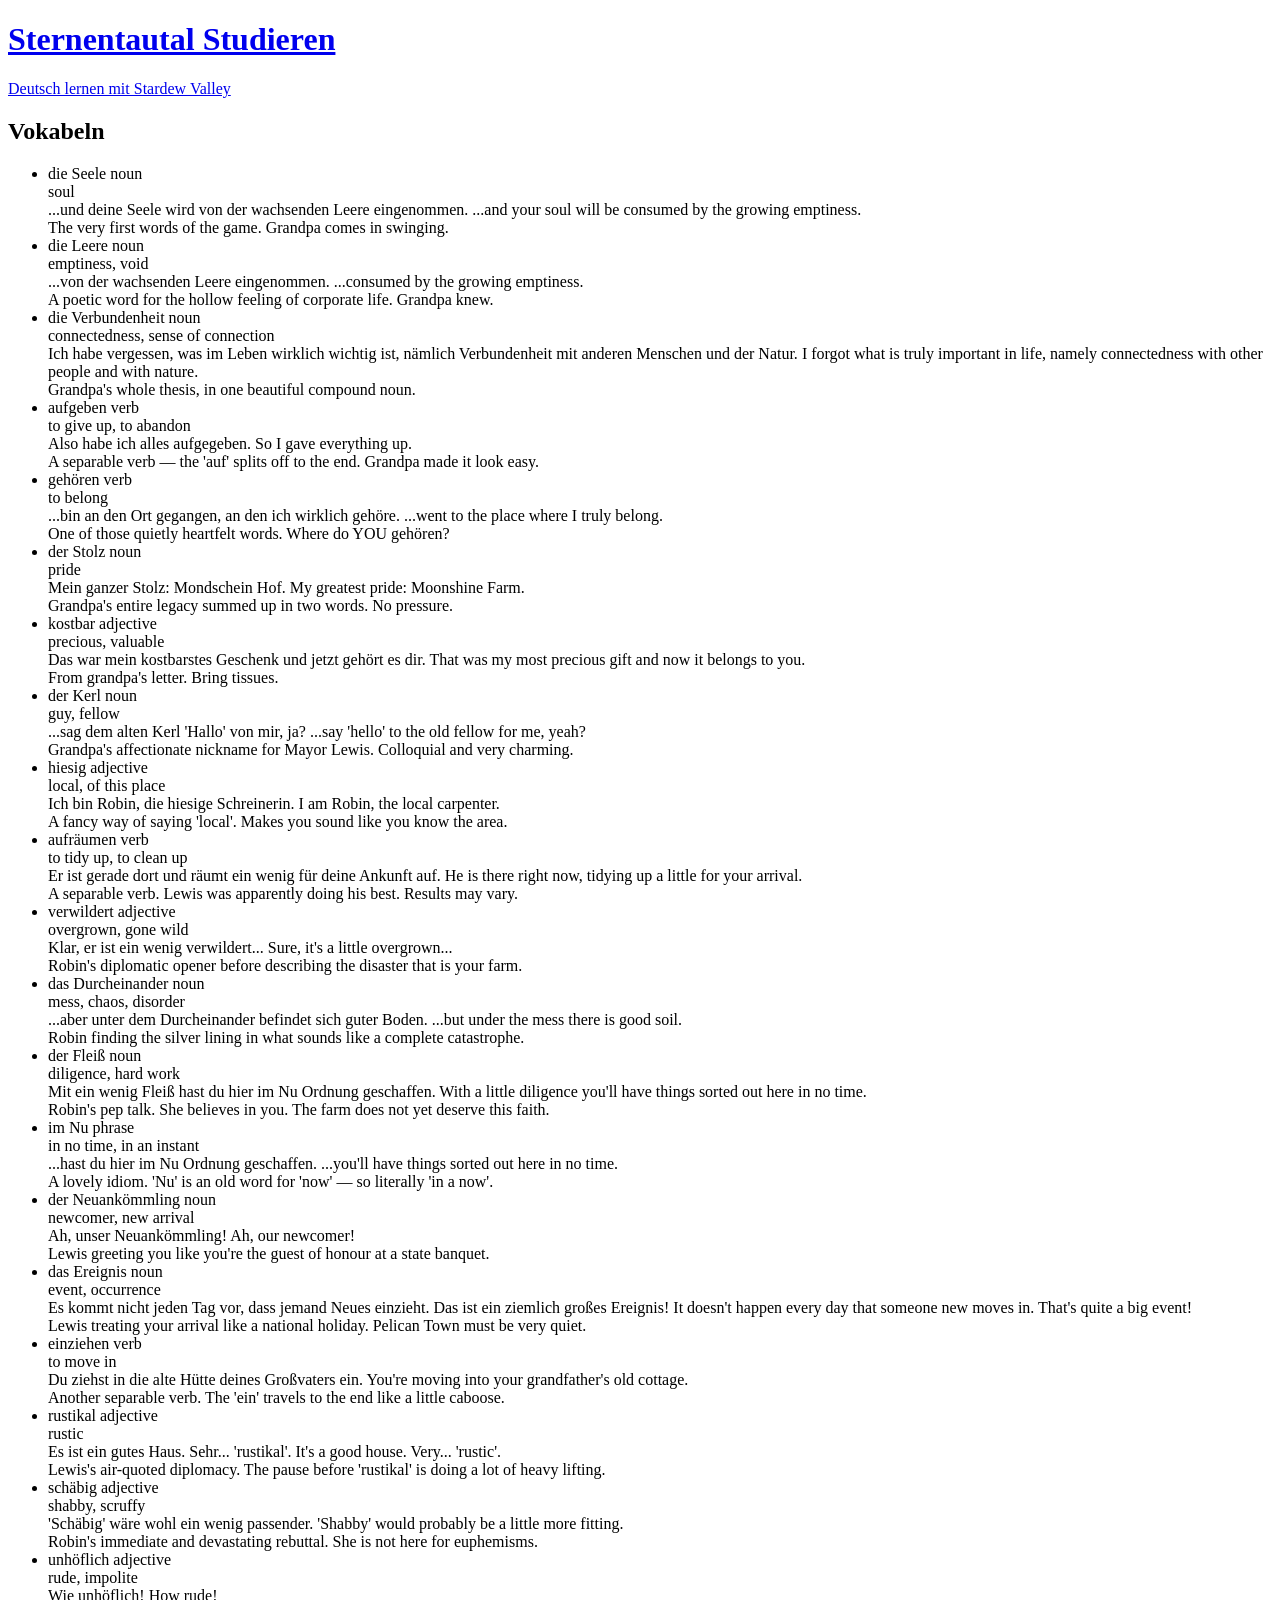
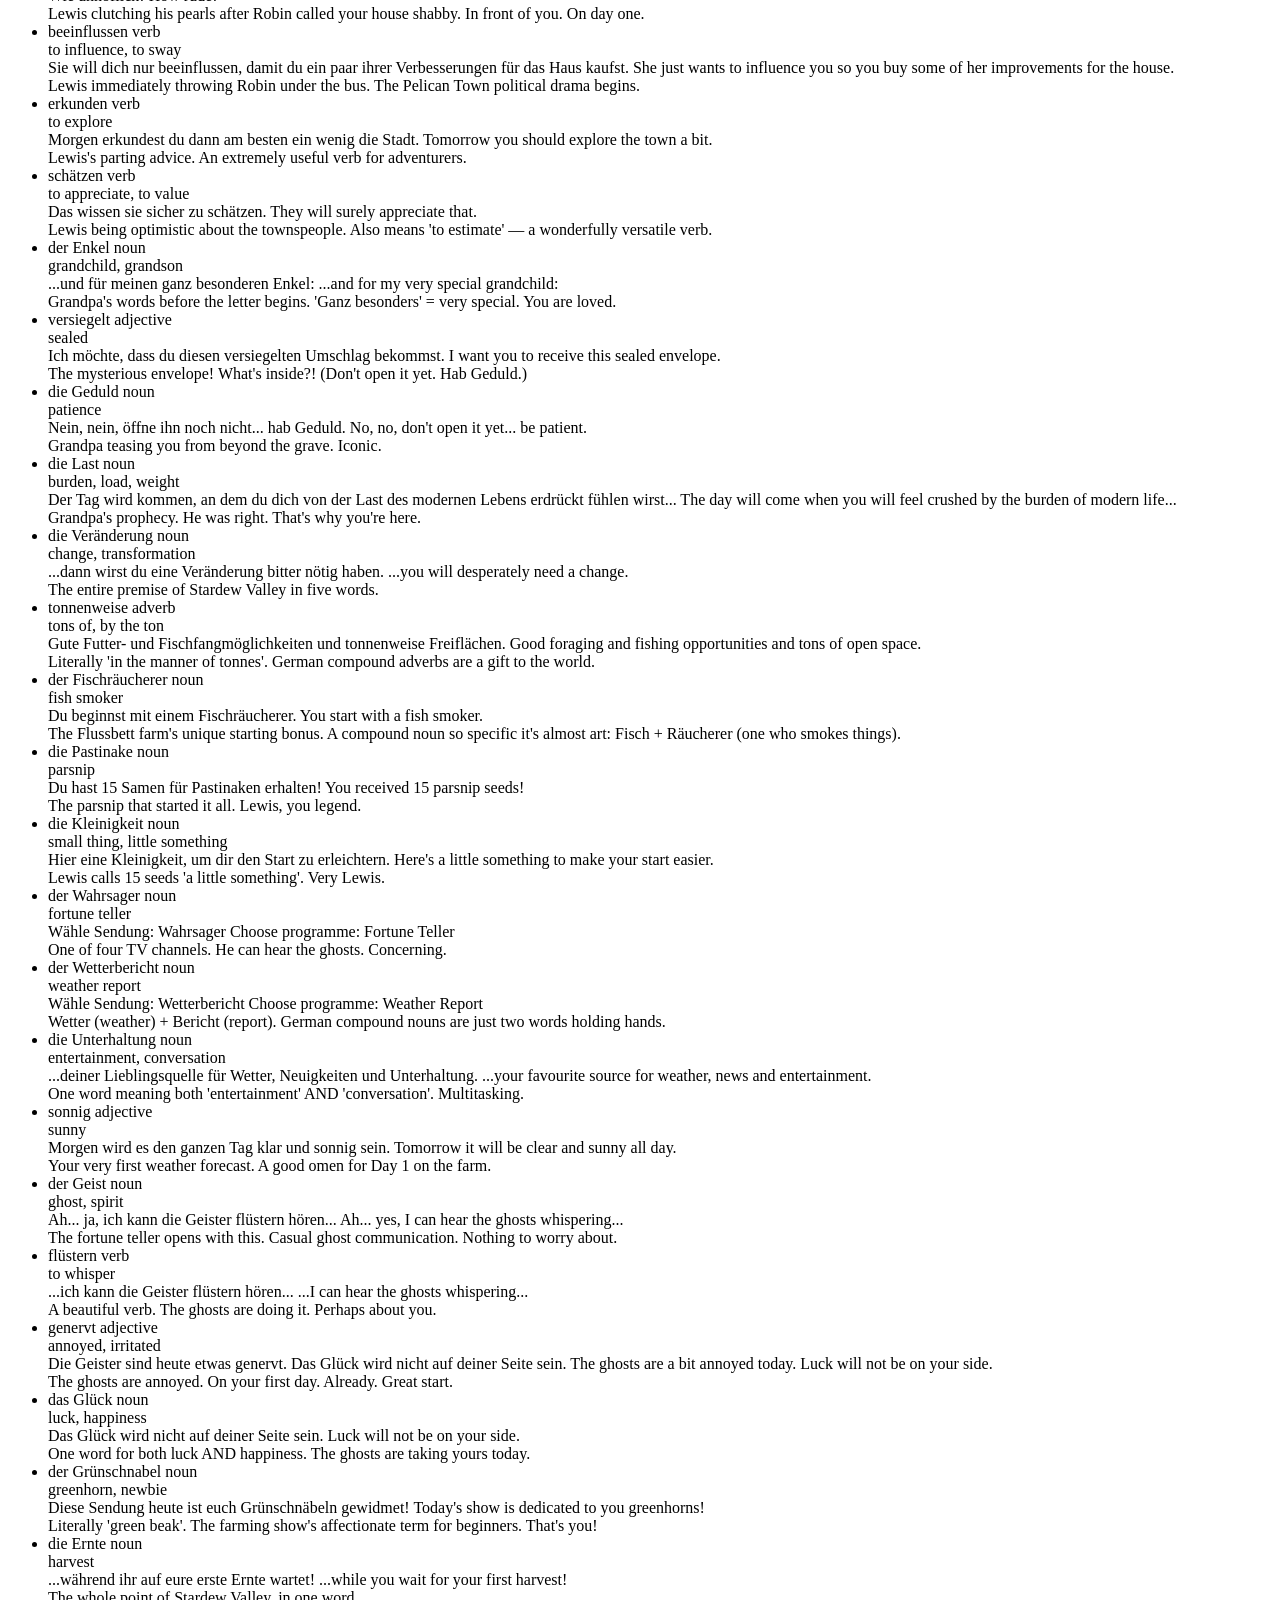
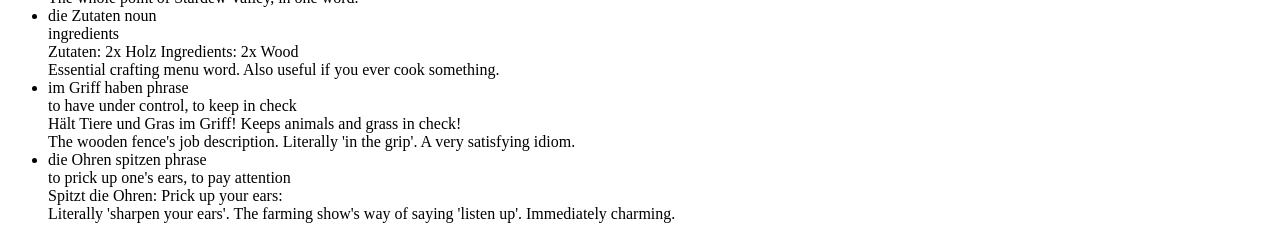
==== site/index.html @ 8df030d3 "Add spring day 1 vocab" ====
<!DOCTYPE html>
<html lang="de">
  <head>
    <meta charset="utf-8">
    <meta name="viewport" content="width=device-width, initial-scale=1">
    <title>Sternentautal Studieren — Vokabeln</title>
    <link rel="stylesheet" href="/style.css?b62657f2b7a3594a8fae95f709dc918f">
  </head>
  <body>
    <header>
      <a href="/">
        <h1>Sternentautal Studieren</h1>
        <p class="subtitle">Deutsch lernen mit Stardew Valley</p>
      </a>
    </header>
    <main>
      
<section>
  <h2>Vokabeln</h2>
  <ul class="vocab-list">
    
    <li class="vocab-card">
      <div class="vocab-top">
        
        <span class="article">die</span>
        
        <span class="german">Seele</span>
        <span class="pos">noun</span>
      </div>
      <div class="english">soul</div>
      <div class="example">
        <span class="german-example">...und deine Seele wird von der wachsenden Leere eingenommen.</span>
        <span class="english-example">...and your soul will be consumed by the growing emptiness.</span>
      </div>
      
      <div class="note">The very first words of the game. Grandpa comes in swinging.</div>
      
    </li>
    
    <li class="vocab-card">
      <div class="vocab-top">
        
        <span class="article">die</span>
        
        <span class="german">Leere</span>
        <span class="pos">noun</span>
      </div>
      <div class="english">emptiness, void</div>
      <div class="example">
        <span class="german-example">...von der wachsenden Leere eingenommen.</span>
        <span class="english-example">...consumed by the growing emptiness.</span>
      </div>
      
      <div class="note">A poetic word for the hollow feeling of corporate life. Grandpa knew.</div>
      
    </li>
    
    <li class="vocab-card">
      <div class="vocab-top">
        
        <span class="article">die</span>
        
        <span class="german">Verbundenheit</span>
        <span class="pos">noun</span>
      </div>
      <div class="english">connectedness, sense of connection</div>
      <div class="example">
        <span class="german-example">Ich habe vergessen, was im Leben wirklich wichtig ist, nämlich Verbundenheit mit anderen Menschen und der Natur.</span>
        <span class="english-example">I forgot what is truly important in life, namely connectedness with other people and with nature.</span>
      </div>
      
      <div class="note">Grandpa's whole thesis, in one beautiful compound noun.</div>
      
    </li>
    
    <li class="vocab-card">
      <div class="vocab-top">
        
        <span class="german">aufgeben</span>
        <span class="pos">verb</span>
      </div>
      <div class="english">to give up, to abandon</div>
      <div class="example">
        <span class="german-example">Also habe ich alles aufgegeben.</span>
        <span class="english-example">So I gave everything up.</span>
      </div>
      
      <div class="note">A separable verb — the 'auf' splits off to the end. Grandpa made it look easy.</div>
      
    </li>
    
    <li class="vocab-card">
      <div class="vocab-top">
        
        <span class="german">gehören</span>
        <span class="pos">verb</span>
      </div>
      <div class="english">to belong</div>
      <div class="example">
        <span class="german-example">...bin an den Ort gegangen, an den ich wirklich gehöre.</span>
        <span class="english-example">...went to the place where I truly belong.</span>
      </div>
      
      <div class="note">One of those quietly heartfelt words. Where do YOU gehören?</div>
      
    </li>
    
    <li class="vocab-card">
      <div class="vocab-top">
        
        <span class="article">der</span>
        
        <span class="german">Stolz</span>
        <span class="pos">noun</span>
      </div>
      <div class="english">pride</div>
      <div class="example">
        <span class="german-example">Mein ganzer Stolz: Mondschein Hof.</span>
        <span class="english-example">My greatest pride: Moonshine Farm.</span>
      </div>
      
      <div class="note">Grandpa's entire legacy summed up in two words. No pressure.</div>
      
    </li>
    
    <li class="vocab-card">
      <div class="vocab-top">
        
        <span class="german">kostbar</span>
        <span class="pos">adjective</span>
      </div>
      <div class="english">precious, valuable</div>
      <div class="example">
        <span class="german-example">Das war mein kostbarstes Geschenk und jetzt gehört es dir.</span>
        <span class="english-example">That was my most precious gift and now it belongs to you.</span>
      </div>
      
      <div class="note">From grandpa's letter. Bring tissues.</div>
      
    </li>
    
    <li class="vocab-card">
      <div class="vocab-top">
        
        <span class="article">der</span>
        
        <span class="german">Kerl</span>
        <span class="pos">noun</span>
      </div>
      <div class="english">guy, fellow</div>
      <div class="example">
        <span class="german-example">...sag dem alten Kerl 'Hallo' von mir, ja?</span>
        <span class="english-example">...say 'hello' to the old fellow for me, yeah?</span>
      </div>
      
      <div class="note">Grandpa's affectionate nickname for Mayor Lewis. Colloquial and very charming.</div>
      
    </li>
    
    <li class="vocab-card">
      <div class="vocab-top">
        
        <span class="german">hiesig</span>
        <span class="pos">adjective</span>
      </div>
      <div class="english">local, of this place</div>
      <div class="example">
        <span class="german-example">Ich bin Robin, die hiesige Schreinerin.</span>
        <span class="english-example">I am Robin, the local carpenter.</span>
      </div>
      
      <div class="note">A fancy way of saying 'local'. Makes you sound like you know the area.</div>
      
    </li>
    
    <li class="vocab-card">
      <div class="vocab-top">
        
        <span class="german">aufräumen</span>
        <span class="pos">verb</span>
      </div>
      <div class="english">to tidy up, to clean up</div>
      <div class="example">
        <span class="german-example">Er ist gerade dort und räumt ein wenig für deine Ankunft auf.</span>
        <span class="english-example">He is there right now, tidying up a little for your arrival.</span>
      </div>
      
      <div class="note">A separable verb. Lewis was apparently doing his best. Results may vary.</div>
      
    </li>
    
    <li class="vocab-card">
      <div class="vocab-top">
        
        <span class="german">verwildert</span>
        <span class="pos">adjective</span>
      </div>
      <div class="english">overgrown, gone wild</div>
      <div class="example">
        <span class="german-example">Klar, er ist ein wenig verwildert...</span>
        <span class="english-example">Sure, it's a little overgrown...</span>
      </div>
      
      <div class="note">Robin's diplomatic opener before describing the disaster that is your farm.</div>
      
    </li>
    
    <li class="vocab-card">
      <div class="vocab-top">
        
        <span class="article">das</span>
        
        <span class="german">Durcheinander</span>
        <span class="pos">noun</span>
      </div>
      <div class="english">mess, chaos, disorder</div>
      <div class="example">
        <span class="german-example">...aber unter dem Durcheinander befindet sich guter Boden.</span>
        <span class="english-example">...but under the mess there is good soil.</span>
      </div>
      
      <div class="note">Robin finding the silver lining in what sounds like a complete catastrophe.</div>
      
    </li>
    
    <li class="vocab-card">
      <div class="vocab-top">
        
        <span class="article">der</span>
        
        <span class="german">Fleiß</span>
        <span class="pos">noun</span>
      </div>
      <div class="english">diligence, hard work</div>
      <div class="example">
        <span class="german-example">Mit ein wenig Fleiß hast du hier im Nu Ordnung geschaffen.</span>
        <span class="english-example">With a little diligence you'll have things sorted out here in no time.</span>
      </div>
      
      <div class="note">Robin's pep talk. She believes in you. The farm does not yet deserve this faith.</div>
      
    </li>
    
    <li class="vocab-card">
      <div class="vocab-top">
        
        <span class="german">im Nu</span>
        <span class="pos">phrase</span>
      </div>
      <div class="english">in no time, in an instant</div>
      <div class="example">
        <span class="german-example">...hast du hier im Nu Ordnung geschaffen.</span>
        <span class="english-example">...you'll have things sorted out here in no time.</span>
      </div>
      
      <div class="note">A lovely idiom. 'Nu' is an old word for 'now' — so literally 'in a now'.</div>
      
    </li>
    
    <li class="vocab-card">
      <div class="vocab-top">
        
        <span class="article">der</span>
        
        <span class="german">Neuankömmling</span>
        <span class="pos">noun</span>
      </div>
      <div class="english">newcomer, new arrival</div>
      <div class="example">
        <span class="german-example">Ah, unser Neuankömmling!</span>
        <span class="english-example">Ah, our newcomer!</span>
      </div>
      
      <div class="note">Lewis greeting you like you're the guest of honour at a state banquet.</div>
      
    </li>
    
    <li class="vocab-card">
      <div class="vocab-top">
        
        <span class="article">das</span>
        
        <span class="german">Ereignis</span>
        <span class="pos">noun</span>
      </div>
      <div class="english">event, occurrence</div>
      <div class="example">
        <span class="german-example">Es kommt nicht jeden Tag vor, dass jemand Neues einzieht. Das ist ein ziemlich großes Ereignis!</span>
        <span class="english-example">It doesn't happen every day that someone new moves in. That's quite a big event!</span>
      </div>
      
      <div class="note">Lewis treating your arrival like a national holiday. Pelican Town must be very quiet.</div>
      
    </li>
    
    <li class="vocab-card">
      <div class="vocab-top">
        
        <span class="german">einziehen</span>
        <span class="pos">verb</span>
      </div>
      <div class="english">to move in</div>
      <div class="example">
        <span class="german-example">Du ziehst in die alte Hütte deines Großvaters ein.</span>
        <span class="english-example">You're moving into your grandfather's old cottage.</span>
      </div>
      
      <div class="note">Another separable verb. The 'ein' travels to the end like a little caboose.</div>
      
    </li>
    
    <li class="vocab-card">
      <div class="vocab-top">
        
        <span class="german">rustikal</span>
        <span class="pos">adjective</span>
      </div>
      <div class="english">rustic</div>
      <div class="example">
        <span class="german-example">Es ist ein gutes Haus. Sehr... 'rustikal'.</span>
        <span class="english-example">It's a good house. Very... 'rustic'.</span>
      </div>
      
      <div class="note">Lewis's air-quoted diplomacy. The pause before 'rustikal' is doing a lot of heavy lifting.</div>
      
    </li>
    
    <li class="vocab-card">
      <div class="vocab-top">
        
        <span class="german">schäbig</span>
        <span class="pos">adjective</span>
      </div>
      <div class="english">shabby, scruffy</div>
      <div class="example">
        <span class="german-example">'Schäbig' wäre wohl ein wenig passender.</span>
        <span class="english-example">'Shabby' would probably be a little more fitting.</span>
      </div>
      
      <div class="note">Robin's immediate and devastating rebuttal. She is not here for euphemisms.</div>
      
    </li>
    
    <li class="vocab-card">
      <div class="vocab-top">
        
        <span class="german">unhöflich</span>
        <span class="pos">adjective</span>
      </div>
      <div class="english">rude, impolite</div>
      <div class="example">
        <span class="german-example">Wie unhöflich!</span>
        <span class="english-example">How rude!</span>
      </div>
      
      <div class="note">Lewis clutching his pearls after Robin called your house shabby. In front of you. On day one.</div>
      
    </li>
    
    <li class="vocab-card">
      <div class="vocab-top">
        
        <span class="german">beeinflussen</span>
        <span class="pos">verb</span>
      </div>
      <div class="english">to influence, to sway</div>
      <div class="example">
        <span class="german-example">Sie will dich nur beeinflussen, damit du ein paar ihrer Verbesserungen für das Haus kaufst.</span>
        <span class="english-example">She just wants to influence you so you buy some of her improvements for the house.</span>
      </div>
      
      <div class="note">Lewis immediately throwing Robin under the bus. The Pelican Town political drama begins.</div>
      
    </li>
    
    <li class="vocab-card">
      <div class="vocab-top">
        
        <span class="german">erkunden</span>
        <span class="pos">verb</span>
      </div>
      <div class="english">to explore</div>
      <div class="example">
        <span class="german-example">Morgen erkundest du dann am besten ein wenig die Stadt.</span>
        <span class="english-example">Tomorrow you should explore the town a bit.</span>
      </div>
      
      <div class="note">Lewis's parting advice. An extremely useful verb for adventurers.</div>
      
    </li>
    
    <li class="vocab-card">
      <div class="vocab-top">
        
        <span class="german">schätzen</span>
        <span class="pos">verb</span>
      </div>
      <div class="english">to appreciate, to value</div>
      <div class="example">
        <span class="german-example">Das wissen sie sicher zu schätzen.</span>
        <span class="english-example">They will surely appreciate that.</span>
      </div>
      
      <div class="note">Lewis being optimistic about the townspeople. Also means 'to estimate' — a wonderfully versatile verb.</div>
      
    </li>
    
    <li class="vocab-card">
      <div class="vocab-top">
        
        <span class="article">der</span>
        
        <span class="german">Enkel</span>
        <span class="pos">noun</span>
      </div>
      <div class="english">grandchild, grandson</div>
      <div class="example">
        <span class="german-example">...und für meinen ganz besonderen Enkel:</span>
        <span class="english-example">...and for my very special grandchild:</span>
      </div>
      
      <div class="note">Grandpa's words before the letter begins. 'Ganz besonders' = very special. You are loved.</div>
      
    </li>
    
    <li class="vocab-card">
      <div class="vocab-top">
        
        <span class="german">versiegelt</span>
        <span class="pos">adjective</span>
      </div>
      <div class="english">sealed</div>
      <div class="example">
        <span class="german-example">Ich möchte, dass du diesen versiegelten Umschlag bekommst.</span>
        <span class="english-example">I want you to receive this sealed envelope.</span>
      </div>
      
      <div class="note">The mysterious envelope! What's inside?! (Don't open it yet. Hab Geduld.)</div>
      
    </li>
    
    <li class="vocab-card">
      <div class="vocab-top">
        
        <span class="article">die</span>
        
        <span class="german">Geduld</span>
        <span class="pos">noun</span>
      </div>
      <div class="english">patience</div>
      <div class="example">
        <span class="german-example">Nein, nein, öffne ihn noch nicht... hab Geduld.</span>
        <span class="english-example">No, no, don't open it yet... be patient.</span>
      </div>
      
      <div class="note">Grandpa teasing you from beyond the grave. Iconic.</div>
      
    </li>
    
    <li class="vocab-card">
      <div class="vocab-top">
        
        <span class="article">die</span>
        
        <span class="german">Last</span>
        <span class="pos">noun</span>
      </div>
      <div class="english">burden, load, weight</div>
      <div class="example">
        <span class="german-example">Der Tag wird kommen, an dem du dich von der Last des modernen Lebens erdrückt fühlen wirst...</span>
        <span class="english-example">The day will come when you will feel crushed by the burden of modern life...</span>
      </div>
      
      <div class="note">Grandpa's prophecy. He was right. That's why you're here.</div>
      
    </li>
    
    <li class="vocab-card">
      <div class="vocab-top">
        
        <span class="article">die</span>
        
        <span class="german">Veränderung</span>
        <span class="pos">noun</span>
      </div>
      <div class="english">change, transformation</div>
      <div class="example">
        <span class="german-example">...dann wirst du eine Veränderung bitter nötig haben.</span>
        <span class="english-example">...you will desperately need a change.</span>
      </div>
      
      <div class="note">The entire premise of Stardew Valley in five words.</div>
      
    </li>
    
    <li class="vocab-card">
      <div class="vocab-top">
        
        <span class="german">tonnenweise</span>
        <span class="pos">adverb</span>
      </div>
      <div class="english">tons of, by the ton</div>
      <div class="example">
        <span class="german-example">Gute Futter- und Fischfangmöglichkeiten und tonnenweise Freiflächen.</span>
        <span class="english-example">Good foraging and fishing opportunities and tons of open space.</span>
      </div>
      
      <div class="note">Literally 'in the manner of tonnes'. German compound adverbs are a gift to the world.</div>
      
    </li>
    
    <li class="vocab-card">
      <div class="vocab-top">
        
        <span class="article">der</span>
        
        <span class="german">Fischräucherer</span>
        <span class="pos">noun</span>
      </div>
      <div class="english">fish smoker</div>
      <div class="example">
        <span class="german-example">Du beginnst mit einem Fischräucherer.</span>
        <span class="english-example">You start with a fish smoker.</span>
      </div>
      
      <div class="note">The Flussbett farm's unique starting bonus. A compound noun so specific it's almost art: Fisch + Räucherer (one who smokes things).</div>
      
    </li>
    
    <li class="vocab-card">
      <div class="vocab-top">
        
        <span class="article">die</span>
        
        <span class="german">Pastinake</span>
        <span class="pos">noun</span>
      </div>
      <div class="english">parsnip</div>
      <div class="example">
        <span class="german-example">Du hast 15 Samen für Pastinaken erhalten!</span>
        <span class="english-example">You received 15 parsnip seeds!</span>
      </div>
      
      <div class="note">The parsnip that started it all. Lewis, you legend.</div>
      
    </li>
    
    <li class="vocab-card">
      <div class="vocab-top">
        
        <span class="article">die</span>
        
        <span class="german">Kleinigkeit</span>
        <span class="pos">noun</span>
      </div>
      <div class="english">small thing, little something</div>
      <div class="example">
        <span class="german-example">Hier eine Kleinigkeit, um dir den Start zu erleichtern.</span>
        <span class="english-example">Here's a little something to make your start easier.</span>
      </div>
      
      <div class="note">Lewis calls 15 seeds 'a little something'. Very Lewis.</div>
      
    </li>
    
    <li class="vocab-card">
      <div class="vocab-top">
        
        <span class="article">der</span>
        
        <span class="german">Wahrsager</span>
        <span class="pos">noun</span>
      </div>
      <div class="english">fortune teller</div>
      <div class="example">
        <span class="german-example">Wähle Sendung: Wahrsager</span>
        <span class="english-example">Choose programme: Fortune Teller</span>
      </div>
      
      <div class="note">One of four TV channels. He can hear the ghosts. Concerning.</div>
      
    </li>
    
    <li class="vocab-card">
      <div class="vocab-top">
        
        <span class="article">der</span>
        
        <span class="german">Wetterbericht</span>
        <span class="pos">noun</span>
      </div>
      <div class="english">weather report</div>
      <div class="example">
        <span class="german-example">Wähle Sendung: Wetterbericht</span>
        <span class="english-example">Choose programme: Weather Report</span>
      </div>
      
      <div class="note">Wetter (weather) + Bericht (report). German compound nouns are just two words holding hands.</div>
      
    </li>
    
    <li class="vocab-card">
      <div class="vocab-top">
        
        <span class="article">die</span>
        
        <span class="german">Unterhaltung</span>
        <span class="pos">noun</span>
      </div>
      <div class="english">entertainment, conversation</div>
      <div class="example">
        <span class="german-example">...deiner Lieblingsquelle für Wetter, Neuigkeiten und Unterhaltung.</span>
        <span class="english-example">...your favourite source for weather, news and entertainment.</span>
      </div>
      
      <div class="note">One word meaning both 'entertainment' AND 'conversation'. Multitasking.</div>
      
    </li>
    
    <li class="vocab-card">
      <div class="vocab-top">
        
        <span class="german">sonnig</span>
        <span class="pos">adjective</span>
      </div>
      <div class="english">sunny</div>
      <div class="example">
        <span class="german-example">Morgen wird es den ganzen Tag klar und sonnig sein.</span>
        <span class="english-example">Tomorrow it will be clear and sunny all day.</span>
      </div>
      
      <div class="note">Your very first weather forecast. A good omen for Day 1 on the farm.</div>
      
    </li>
    
    <li class="vocab-card">
      <div class="vocab-top">
        
        <span class="article">der</span>
        
        <span class="german">Geist</span>
        <span class="pos">noun</span>
      </div>
      <div class="english">ghost, spirit</div>
      <div class="example">
        <span class="german-example">Ah... ja, ich kann die Geister flüstern hören...</span>
        <span class="english-example">Ah... yes, I can hear the ghosts whispering...</span>
      </div>
      
      <div class="note">The fortune teller opens with this. Casual ghost communication. Nothing to worry about.</div>
      
    </li>
    
    <li class="vocab-card">
      <div class="vocab-top">
        
        <span class="german">flüstern</span>
        <span class="pos">verb</span>
      </div>
      <div class="english">to whisper</div>
      <div class="example">
        <span class="german-example">...ich kann die Geister flüstern hören...</span>
        <span class="english-example">...I can hear the ghosts whispering...</span>
      </div>
      
      <div class="note">A beautiful verb. The ghosts are doing it. Perhaps about you.</div>
      
    </li>
    
    <li class="vocab-card">
      <div class="vocab-top">
        
        <span class="german">genervt</span>
        <span class="pos">adjective</span>
      </div>
      <div class="english">annoyed, irritated</div>
      <div class="example">
        <span class="german-example">Die Geister sind heute etwas genervt. Das Glück wird nicht auf deiner Seite sein.</span>
        <span class="english-example">The ghosts are a bit annoyed today. Luck will not be on your side.</span>
      </div>
      
      <div class="note">The ghosts are annoyed. On your first day. Already. Great start.</div>
      
    </li>
    
    <li class="vocab-card">
      <div class="vocab-top">
        
        <span class="article">das</span>
        
        <span class="german">Glück</span>
        <span class="pos">noun</span>
      </div>
      <div class="english">luck, happiness</div>
      <div class="example">
        <span class="german-example">Das Glück wird nicht auf deiner Seite sein.</span>
        <span class="english-example">Luck will not be on your side.</span>
      </div>
      
      <div class="note">One word for both luck AND happiness. The ghosts are taking yours today.</div>
      
    </li>
    
    <li class="vocab-card">
      <div class="vocab-top">
        
        <span class="article">der</span>
        
        <span class="german">Grünschnabel</span>
        <span class="pos">noun</span>
      </div>
      <div class="english">greenhorn, newbie</div>
      <div class="example">
        <span class="german-example">Diese Sendung heute ist euch Grünschnäbeln gewidmet!</span>
        <span class="english-example">Today's show is dedicated to you greenhorns!</span>
      </div>
      
      <div class="note">Literally 'green beak'. The farming show's affectionate term for beginners. That's you!</div>
      
    </li>
    
    <li class="vocab-card">
      <div class="vocab-top">
        
        <span class="article">die</span>
        
        <span class="german">Ernte</span>
        <span class="pos">noun</span>
      </div>
      <div class="english">harvest</div>
      <div class="example">
        <span class="german-example">...während ihr auf eure erste Ernte wartet!</span>
        <span class="english-example">...while you wait for your first harvest!</span>
      </div>
      
      <div class="note">The whole point of Stardew Valley, in one word.</div>
      
    </li>
    
    <li class="vocab-card">
      <div class="vocab-top">
        
        <span class="article">die</span>
        
        <span class="german">Zutaten</span>
        <span class="pos">noun</span>
      </div>
      <div class="english">ingredients</div>
      <div class="example">
        <span class="german-example">Zutaten: 2x Holz</span>
        <span class="english-example">Ingredients: 2x Wood</span>
      </div>
      
      <div class="note">Essential crafting menu word. Also useful if you ever cook something.</div>
      
    </li>
    
    <li class="vocab-card">
      <div class="vocab-top">
        
        <span class="german">im Griff haben</span>
        <span class="pos">phrase</span>
      </div>
      <div class="english">to have under control, to keep in check</div>
      <div class="example">
        <span class="german-example">Hält Tiere und Gras im Griff!</span>
        <span class="english-example">Keeps animals and grass in check!</span>
      </div>
      
      <div class="note">The wooden fence's job description. Literally 'in the grip'. A very satisfying idiom.</div>
      
    </li>
    
    <li class="vocab-card">
      <div class="vocab-top">
        
        <span class="german">die Ohren spitzen</span>
        <span class="pos">phrase</span>
      </div>
      <div class="english">to prick up one's ears, to pay attention</div>
      <div class="example">
        <span class="german-example">Spitzt die Ohren:</span>
        <span class="english-example">Prick up your ears:</span>
      </div>
      
      <div class="note">Literally 'sharpen your ears'. The farming show's way of saying 'listen up'. Immediately charming.</div>
      
    </li>
    
  </ul>
</section>

    </main>
  </body>
</html>
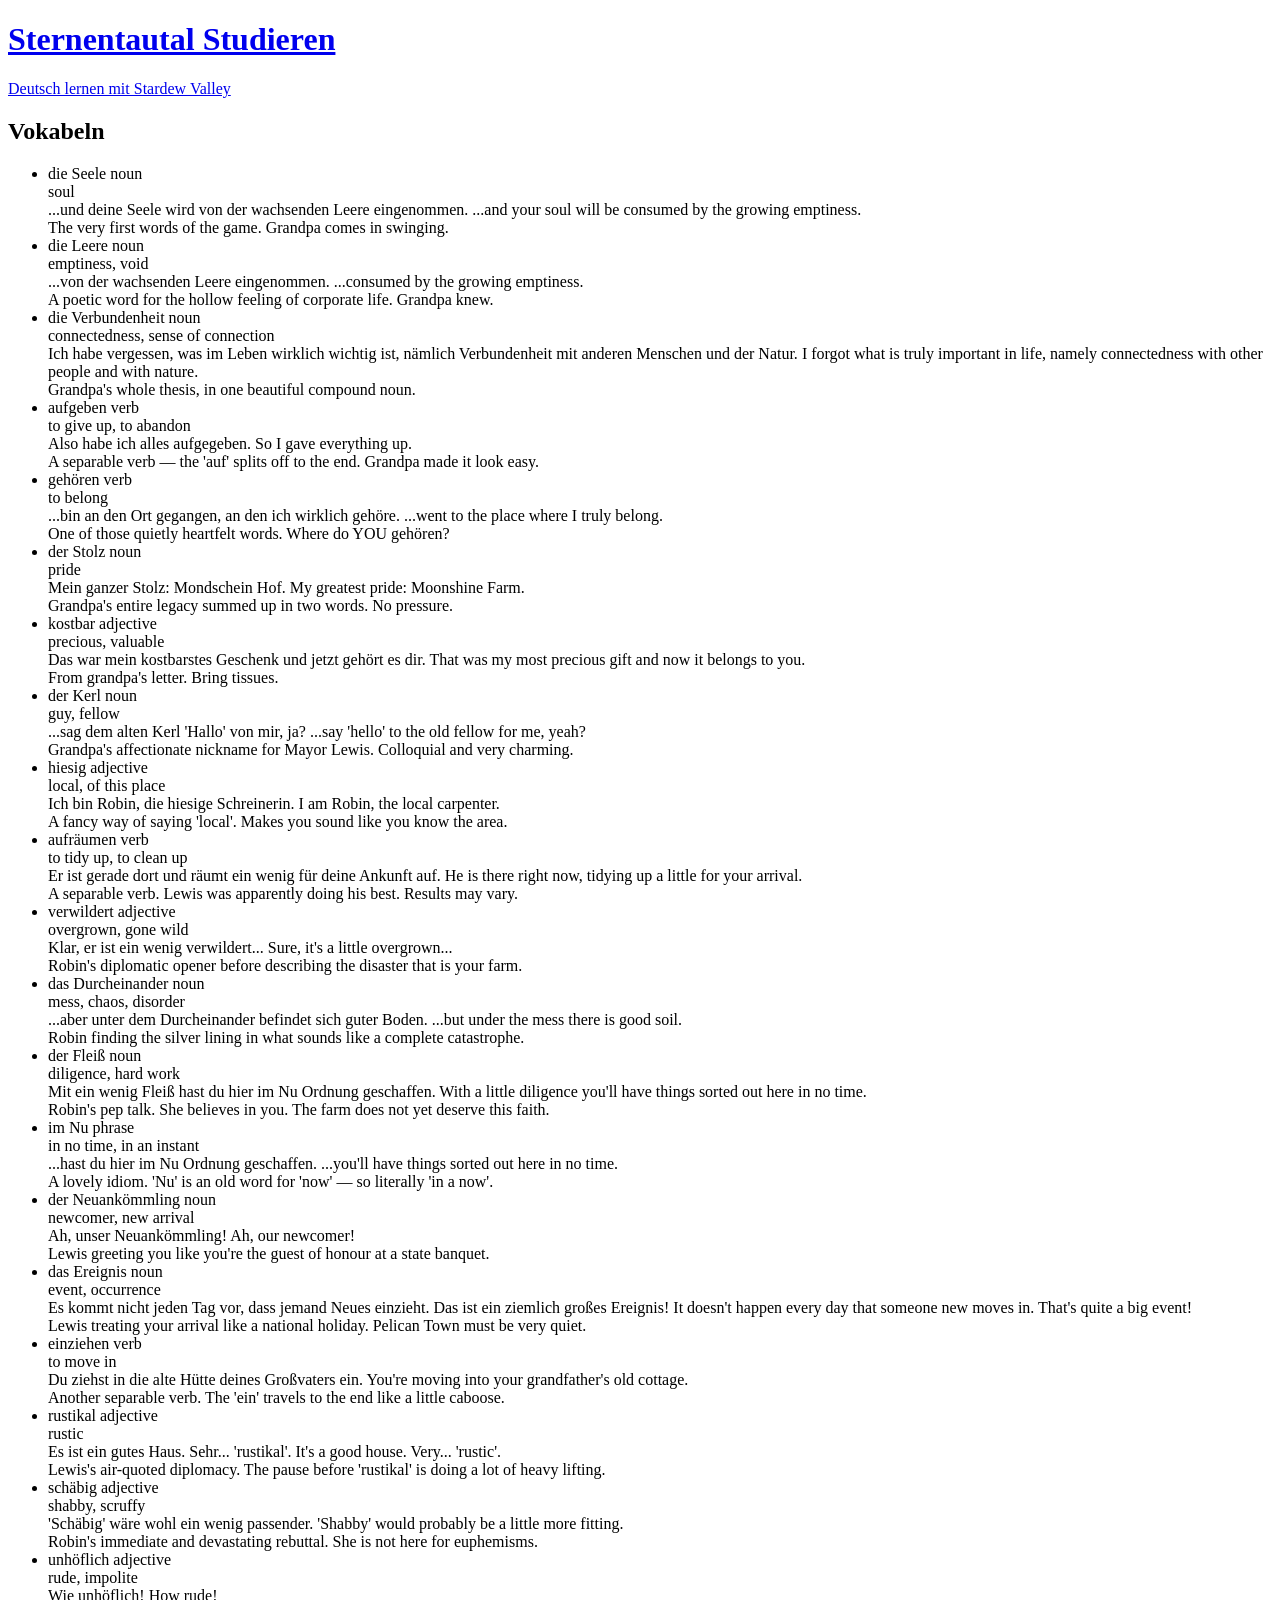
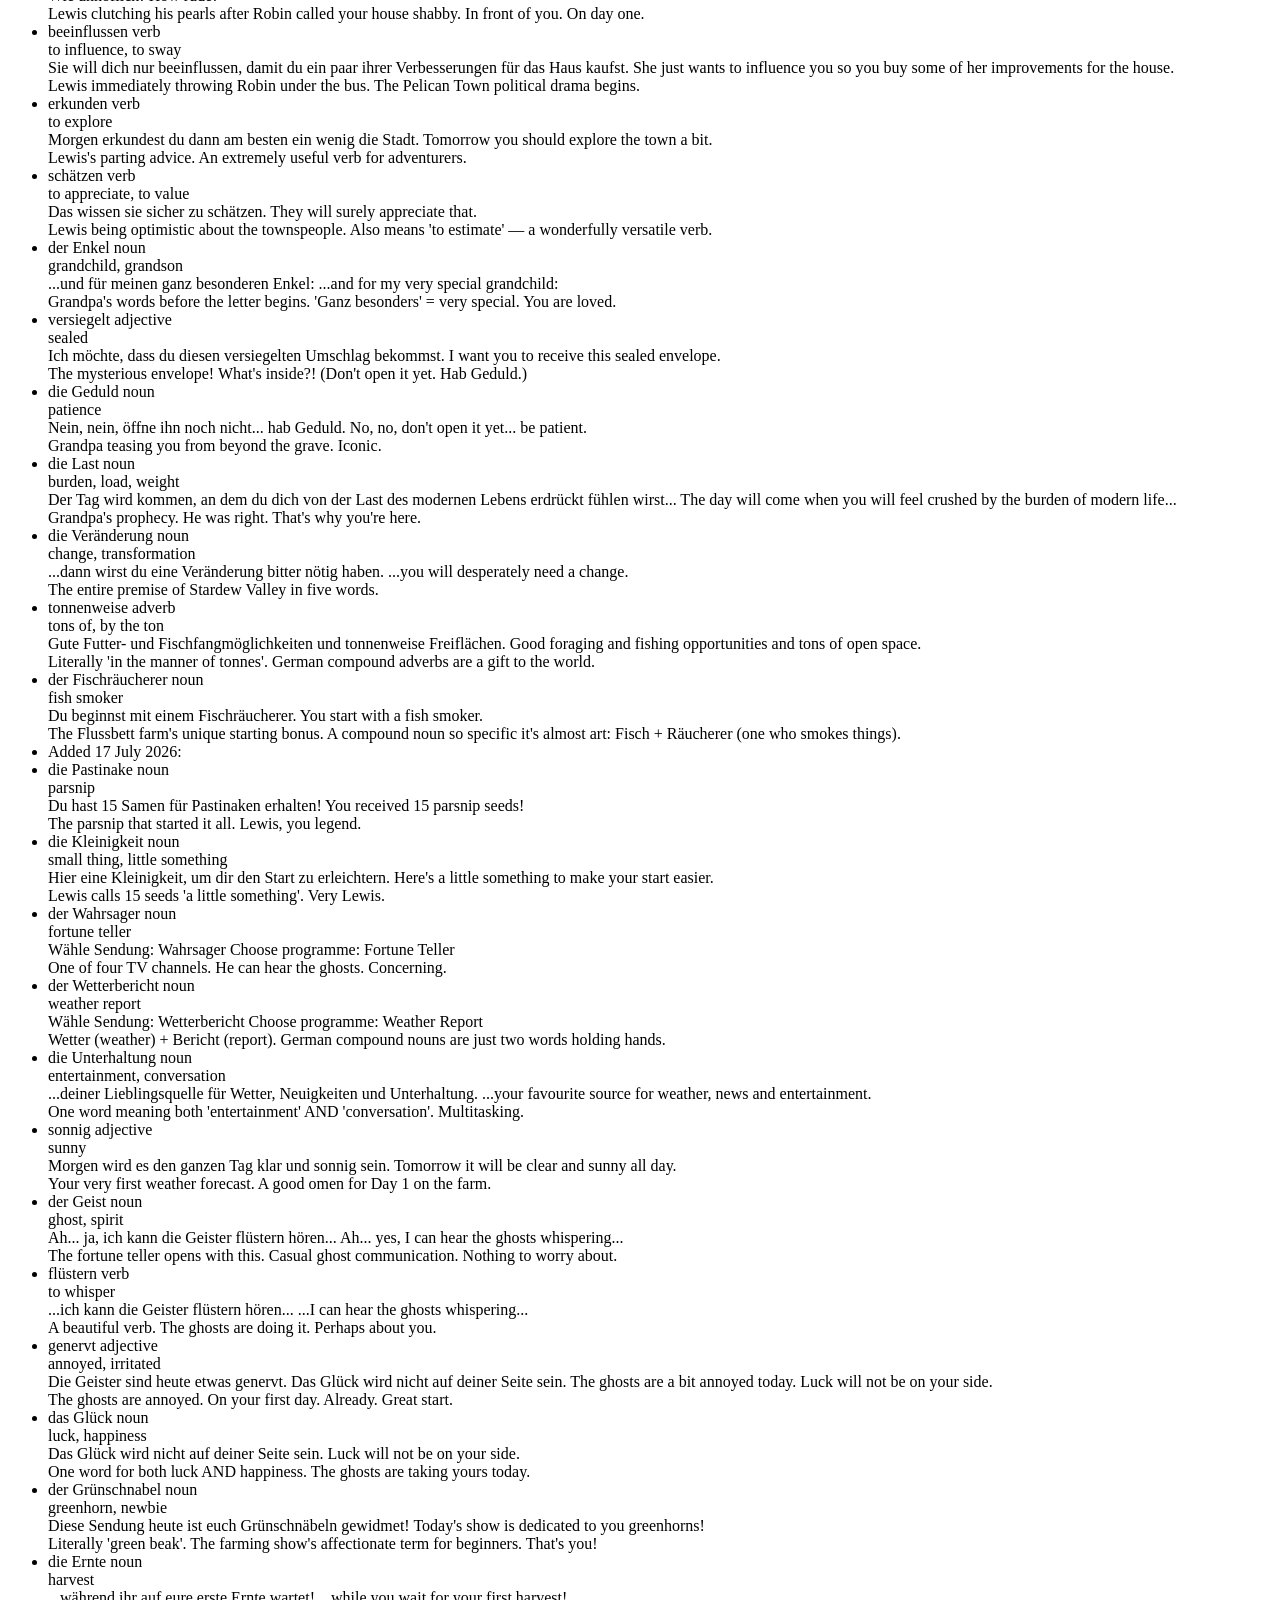
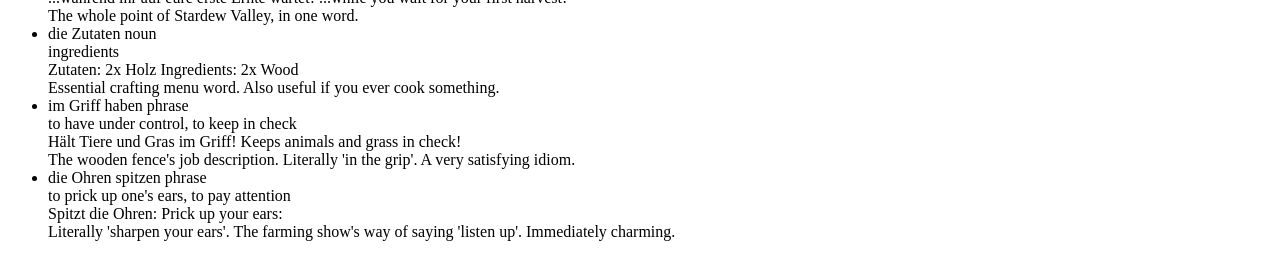
==== commit d8e17d60: "Add new vocab separator" ====
--- a/site/index.html
+++ b/site/index.html
@@ -4,7 +4,7 @@
     <meta charset="utf-8">
     <meta name="viewport" content="width=device-width, initial-scale=1">
     <title>Sternentautal Studieren — Vokabeln</title>
-    <link rel="stylesheet" href="/style.css?b62657f2b7a3594a8fae95f709dc918f">
+    <link rel="stylesheet" href="/style.css?e46d8fed883976bbb580d028840ff534">
   </head>
   <body>
     <header>
@@ -19,6 +19,7 @@
   <h2>Vokabeln</h2>
   <ul class="vocab-list">
     
+    
     <li class="vocab-card">
       <div class="vocab-top">
         
@@ -37,6 +38,8 @@
       
     </li>
     
+    
+    
     <li class="vocab-card">
       <div class="vocab-top">
         
@@ -55,6 +58,8 @@
       
     </li>
     
+    
+    
     <li class="vocab-card">
       <div class="vocab-top">
         
@@ -73,6 +78,8 @@
       
     </li>
     
+    
+    
     <li class="vocab-card">
       <div class="vocab-top">
         
@@ -89,6 +96,8 @@
       
     </li>
     
+    
+    
     <li class="vocab-card">
       <div class="vocab-top">
         
@@ -105,6 +114,8 @@
       
     </li>
     
+    
+    
     <li class="vocab-card">
       <div class="vocab-top">
         
@@ -123,6 +134,8 @@
       
     </li>
     
+    
+    
     <li class="vocab-card">
       <div class="vocab-top">
         
@@ -139,6 +152,8 @@
       
     </li>
     
+    
+    
     <li class="vocab-card">
       <div class="vocab-top">
         
@@ -157,6 +172,8 @@
       
     </li>
     
+    
+    
     <li class="vocab-card">
       <div class="vocab-top">
         
@@ -173,6 +190,8 @@
       
     </li>
     
+    
+    
     <li class="vocab-card">
       <div class="vocab-top">
         
@@ -189,6 +208,8 @@
       
     </li>
     
+    
+    
     <li class="vocab-card">
       <div class="vocab-top">
         
@@ -205,6 +226,8 @@
       
     </li>
     
+    
+    
     <li class="vocab-card">
       <div class="vocab-top">
         
@@ -223,6 +246,8 @@
       
     </li>
     
+    
+    
     <li class="vocab-card">
       <div class="vocab-top">
         
@@ -241,6 +266,8 @@
       
     </li>
     
+    
+    
     <li class="vocab-card">
       <div class="vocab-top">
         
@@ -257,6 +284,8 @@
       
     </li>
     
+    
+    
     <li class="vocab-card">
       <div class="vocab-top">
         
@@ -275,6 +304,8 @@
       
     </li>
     
+    
+    
     <li class="vocab-card">
       <div class="vocab-top">
         
@@ -293,6 +324,8 @@
       
     </li>
     
+    
+    
     <li class="vocab-card">
       <div class="vocab-top">
         
@@ -309,6 +342,8 @@
       
     </li>
     
+    
+    
     <li class="vocab-card">
       <div class="vocab-top">
         
@@ -325,6 +360,8 @@
       
     </li>
     
+    
+    
     <li class="vocab-card">
       <div class="vocab-top">
         
@@ -341,6 +378,8 @@
       
     </li>
     
+    
+    
     <li class="vocab-card">
       <div class="vocab-top">
         
@@ -357,6 +396,8 @@
       
     </li>
     
+    
+    
     <li class="vocab-card">
       <div class="vocab-top">
         
@@ -373,6 +414,8 @@
       
     </li>
     
+    
+    
     <li class="vocab-card">
       <div class="vocab-top">
         
@@ -389,6 +432,8 @@
       
     </li>
     
+    
+    
     <li class="vocab-card">
       <div class="vocab-top">
         
@@ -405,6 +450,8 @@
       
     </li>
     
+    
+    
     <li class="vocab-card">
       <div class="vocab-top">
         
@@ -423,6 +470,8 @@
       
     </li>
     
+    
+    
     <li class="vocab-card">
       <div class="vocab-top">
         
@@ -439,6 +488,8 @@
       
     </li>
     
+    
+    
     <li class="vocab-card">
       <div class="vocab-top">
         
@@ -457,6 +508,8 @@
       
     </li>
     
+    
+    
     <li class="vocab-card">
       <div class="vocab-top">
         
@@ -475,6 +528,8 @@
       
     </li>
     
+    
+    
     <li class="vocab-card">
       <div class="vocab-top">
         
@@ -493,6 +548,8 @@
       
     </li>
     
+    
+    
     <li class="vocab-card">
       <div class="vocab-top">
         
@@ -509,6 +566,8 @@
       
     </li>
     
+    
+    
     <li class="vocab-card">
       <div class="vocab-top">
         
@@ -527,6 +586,12 @@
       
     </li>
     
+    
+    
+    <li class="vocab-separator">Added 17 July 2026:</li>
+    
+    
+    
     <li class="vocab-card">
       <div class="vocab-top">
         
@@ -545,6 +610,8 @@
       
     </li>
     
+    
+    
     <li class="vocab-card">
       <div class="vocab-top">
         
@@ -563,6 +630,8 @@
       
     </li>
     
+    
+    
     <li class="vocab-card">
       <div class="vocab-top">
         
@@ -581,6 +650,8 @@
       
     </li>
     
+    
+    
     <li class="vocab-card">
       <div class="vocab-top">
         
@@ -599,6 +670,8 @@
       
     </li>
     
+    
+    
     <li class="vocab-card">
       <div class="vocab-top">
         
@@ -617,6 +690,8 @@
       
     </li>
     
+    
+    
     <li class="vocab-card">
       <div class="vocab-top">
         
@@ -633,6 +708,8 @@
       
     </li>
     
+    
+    
     <li class="vocab-card">
       <div class="vocab-top">
         
@@ -651,6 +728,8 @@
       
     </li>
     
+    
+    
     <li class="vocab-card">
       <div class="vocab-top">
         
@@ -667,6 +746,8 @@
       
     </li>
     
+    
+    
     <li class="vocab-card">
       <div class="vocab-top">
         
@@ -683,6 +764,8 @@
       
     </li>
     
+    
+    
     <li class="vocab-card">
       <div class="vocab-top">
         
@@ -701,6 +784,8 @@
       
     </li>
     
+    
+    
     <li class="vocab-card">
       <div class="vocab-top">
         
@@ -719,6 +804,8 @@
       
     </li>
     
+    
+    
     <li class="vocab-card">
       <div class="vocab-top">
         
@@ -737,6 +824,8 @@
       
     </li>
     
+    
+    
     <li class="vocab-card">
       <div class="vocab-top">
         
@@ -755,6 +844,8 @@
       
     </li>
     
+    
+    
     <li class="vocab-card">
       <div class="vocab-top">
         
@@ -771,6 +862,8 @@
       
     </li>
     
+    
+    
     <li class="vocab-card">
       <div class="vocab-top">
         
@@ -786,6 +879,7 @@
       <div class="note">Literally 'sharpen your ears'. The farming show's way of saying 'listen up'. Immediately charming.</div>
       
     </li>
+    
     
   </ul>
 </section>
